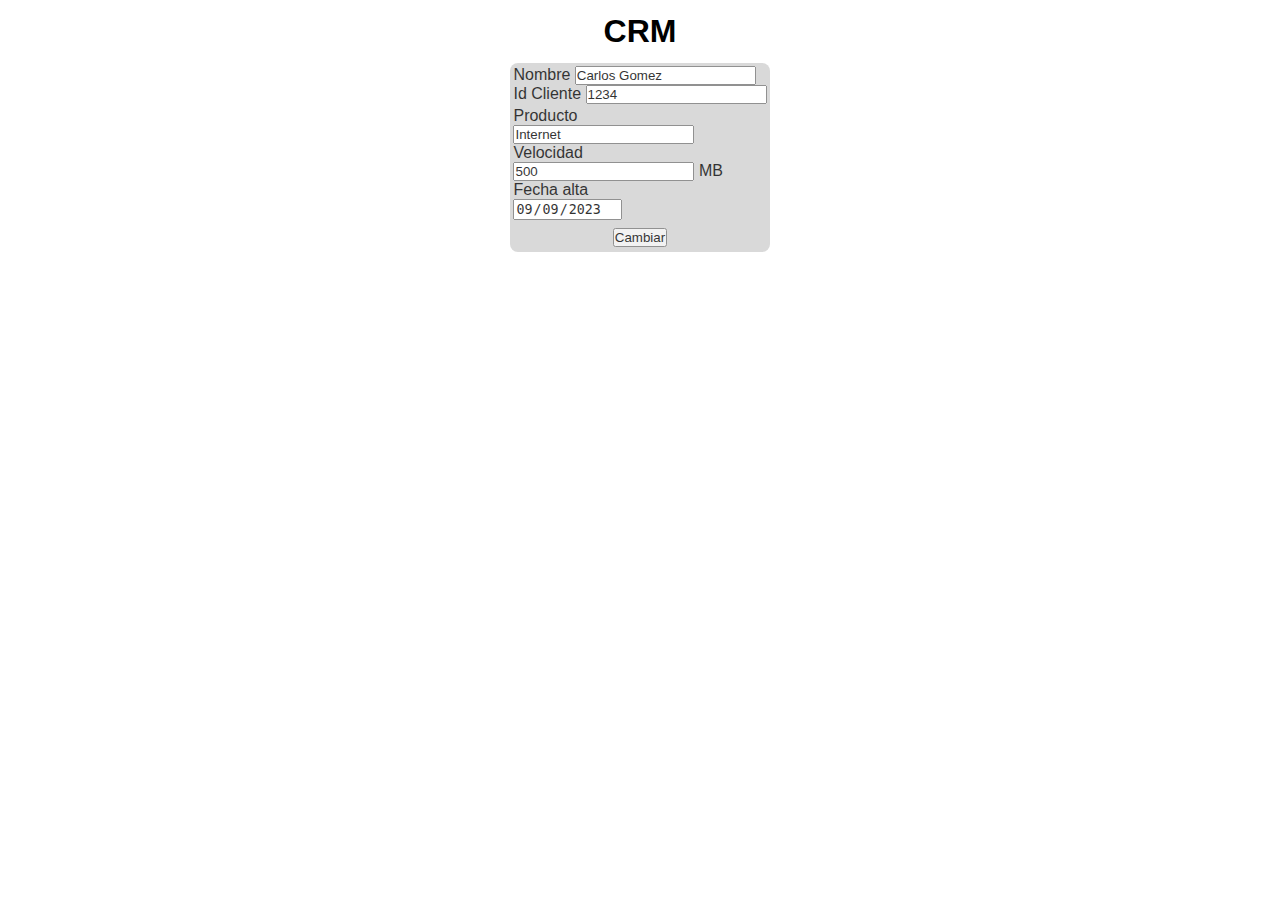
==== index.html @ 5af915a5 "Add files via upload" ====
<!DOCTYPE html>
<html lang="es">
<head>
    <meta charset="UTF-8">
    <meta name="viewport" content="width=device-width, initial-scale=1.0">
    <title>CRM</title>
    <meta name="autor", content="ignacio" />
    <link rel="stylesheet" href="index.css">
</head>
<body>
    <main>
        <header class="title-container">
            <h1>CRM</h1>
        </header>
        <div class="form-align">
            <div class="form-container">
                <section class="name-container">
                    <label>Nombre </label>
                    <input Value="Carlos Gomez" readonly/>
                    <br>
                    <label>Id Cliente </label>
                    <input Value="1234" readonly/>
                </section>
    
                <form class="product-form">
                    <label>Producto</label>
                    <br>
                    <input type="text" Value="Internet" readonly/>
                    <br>
                    <label>Velocidad</label>
                    <br>
                    <input type="text" Value="500" readonly/>
                    <label>MB</label>
                    <br>
                    <label>Fecha alta</label>
                    <br>
                    <input type="date" value="2023-09-09" min="2018-01-01" max="2018-12-31" readonly/>
                </form>
                <div class="button-container">
                    <button onclick = "window.location.href='negociarProducto.html';">Cambiar</button>

                </div>
            </div>
        </div>
    </main>
</body>
</html>
---- index.css ----
* {
    margin: 0;
    padding: 0;
}

.title-container {
    text-align: center;
    font-family: sans-serif;
    margin: 1%;
}

h1 {
    margin-bottom: 1%;
}

/*+++++++++++++++++++++++++++*/

.form-align {
    display: flex;
    justify-content: center;
    font-family: sans-serif;
    margin: 1%;
}

.form-container {
    background-color: #d0d0d0;
    border-radius: 8px;
    opacity: 0.8;
}

/*+++++++++++++++++++++++++++*/

.name-container {
    margin: 3px;
}

.product-form {
    margin: 3px;
}

/*+++++++++++++++++++++++++++*/

.button-container {
    display: flex;
    justify-content: center;
    padding: 5px;
}
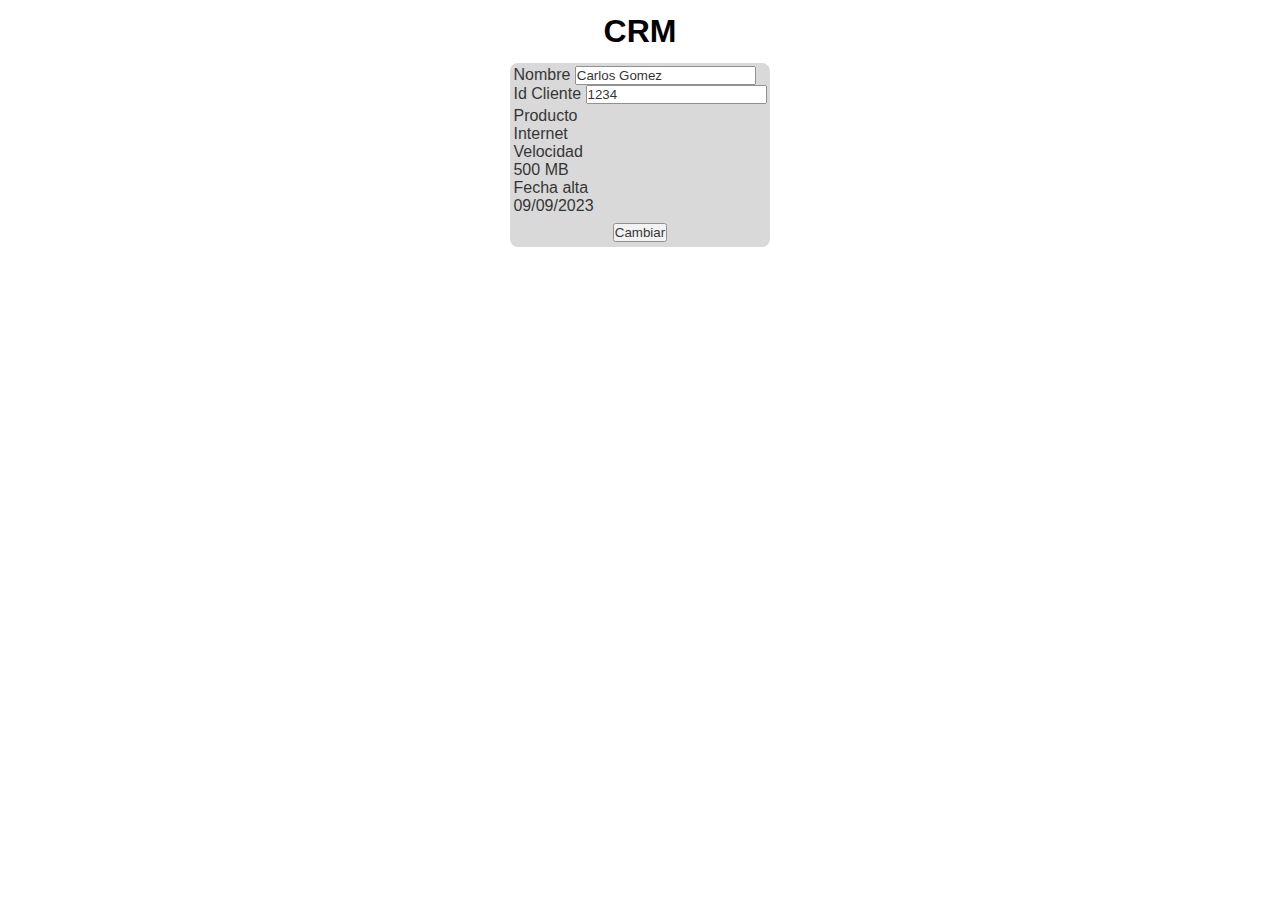
==== commit 8d603148: "Update index.html" ====
--- a/index.html
+++ b/index.html
@@ -25,16 +25,16 @@
                 <form class="product-form">
                     <label>Producto</label>
                     <br>
-                    <input type="text" Value="Internet" readonly/>
+                    <data>Internet</data>
                     <br>
                     <label>Velocidad</label>
                     <br>
-                    <input type="text" Value="500" readonly/>
+                    <data>500</data>
                     <label>MB</label>
                     <br>
                     <label>Fecha alta</label>
                     <br>
-                    <input type="date" value="2023-09-09" min="2018-01-01" max="2018-12-31" readonly/>
+                    <data>09/09/2023</data>
                 </form>
                 <div class="button-container">
                     <button onclick = "window.location.href='negociarProducto.html';">Cambiar</button>
@@ -44,4 +44,4 @@
         </div>
     </main>
 </body>
-</html>+</html>
